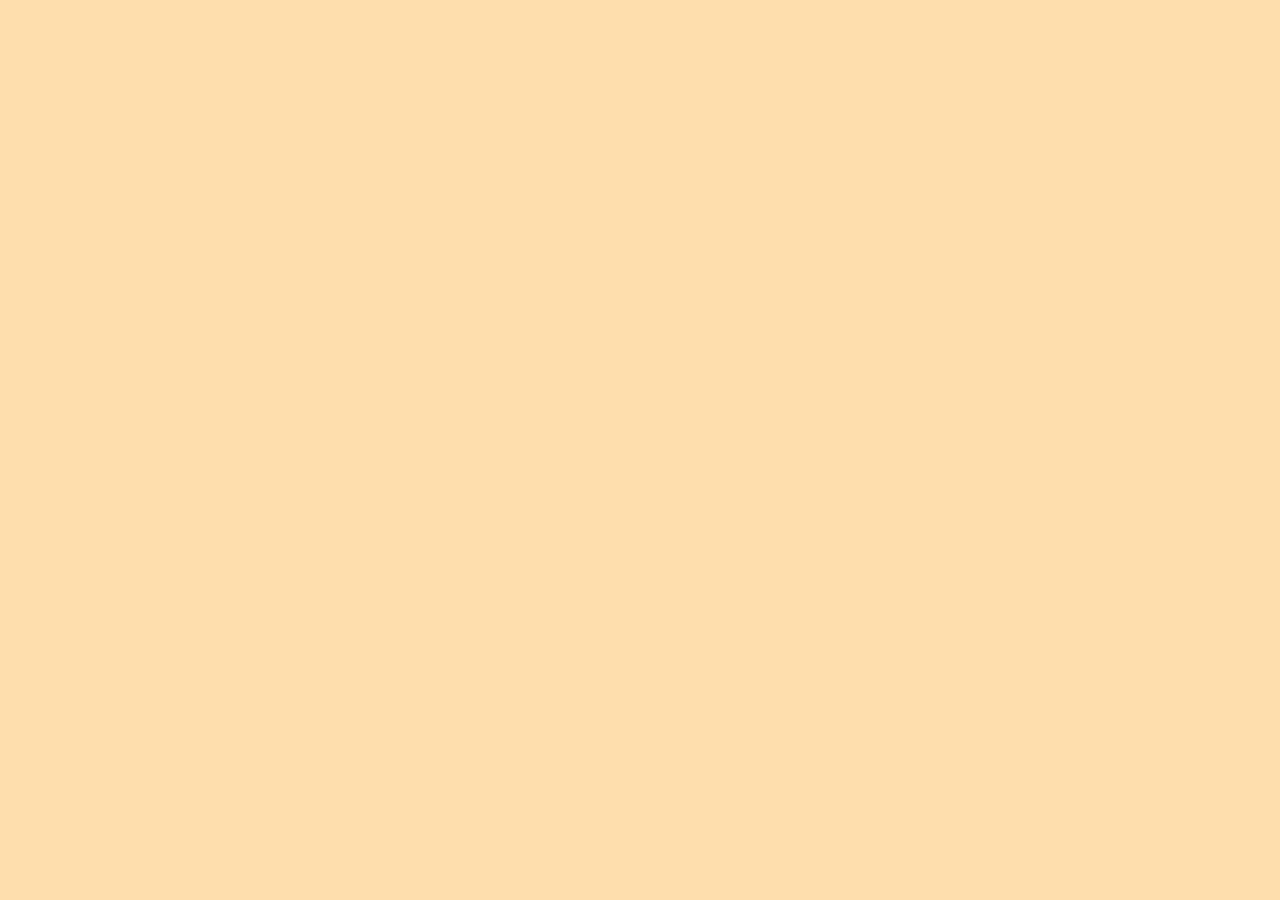
==== fanpageBrandonSanderson/relatosTemps.html @ ee8fd774 "adicionando arquivos" ====
<!DOCTYPE html>
<html lang="en">
<head>
    <meta charset="UTF-8">
    <meta name="viewport" content="width=device-width, initial-scale=1.0">
    <title>Relatos das Tempestades</title>
    <link rel="stylesheet" href="relatosTemps.css">
</head>
<body>
    
</body>
</html>
---- fanpageBrandonSanderson/relatosTemps.css ----
body {
    background-color: #FFDEAD;
}
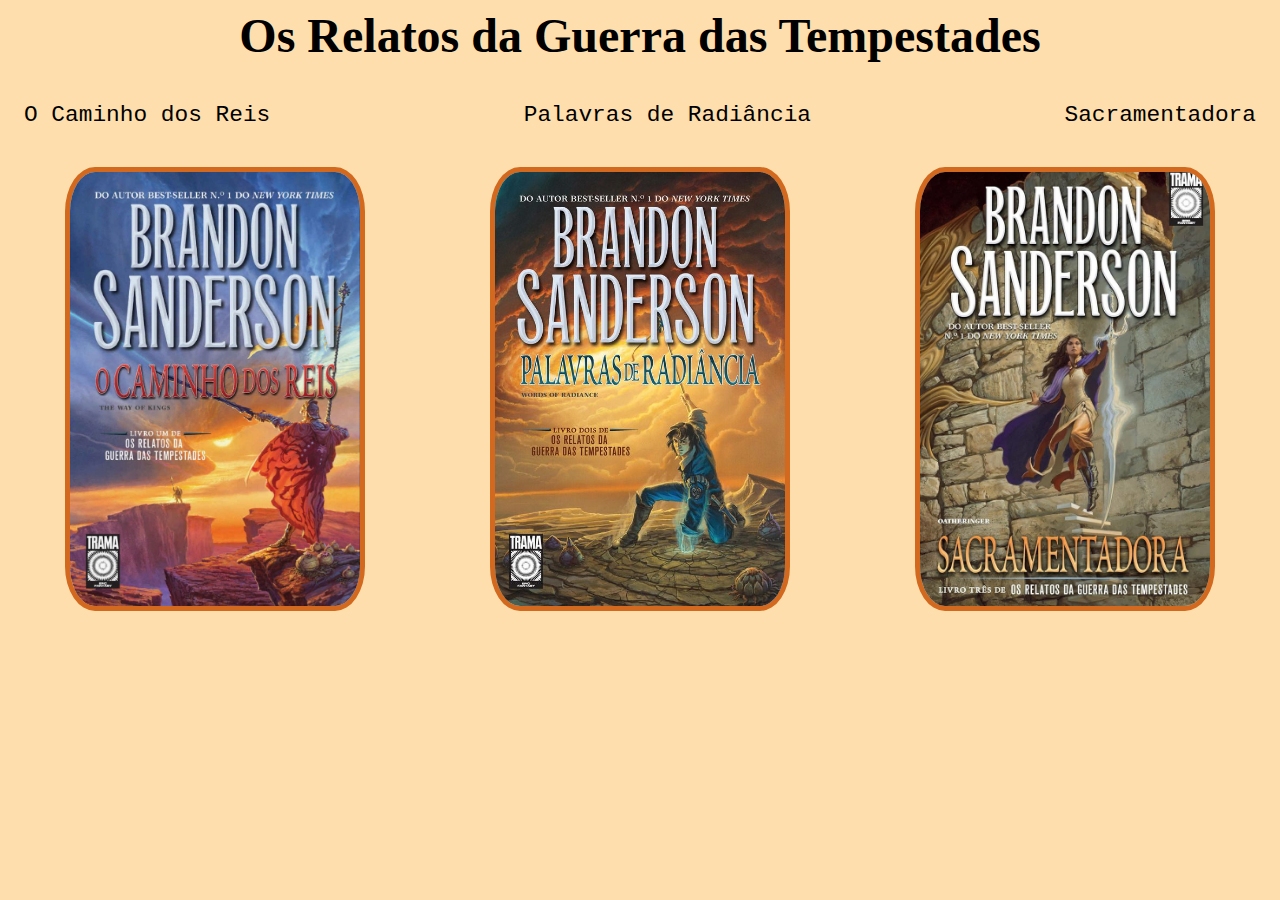
==== commit ea4e0549: "modificação da págia Relatos da Guerra das Tempestades" ====
--- a/fanpageBrandonSanderson/relatosTemps.html
+++ b/fanpageBrandonSanderson/relatosTemps.html
@@ -7,6 +7,43 @@
     <link rel="stylesheet" href="relatosTemps.css">
 </head>
 <body>
-    
+    <header>
+        <h1>Os Relatos da Guerra das Tempestades</h1>
+    </header>
+    <div class="navbar">
+        <nav>
+            <ul>
+                <li>
+                    <a href="caminhoReis.html">O Caminho dos Reis</a>
+                </li>
+
+                <li>
+                    <a href="radiancia.html">Palavras de Radiância</a>
+                </li>
+
+                <li>
+                    <a href="sacramentadora.html">Sacramentadora</a>
+                </li>
+            </ul>
+
+            <!--para adicionar mais imagens, coloque o endereço delas aqui e depois mude o 
+                grid do css para a quantidade de imagens.
+                provavelmente vai precisar mudar o tamanho da imagem-->
+            <div class="quadrantes"> <!--quadrante de imagens-->
+                <div class="quadrante">
+                    <img src="./img/oCaminhodosReis.jpg">
+                </div>
+
+                <div class="quadrante">
+                    <img src="./img/Radiancia.jpg">
+                </div>
+
+                <div class="quadrante">
+                    <img src="./img/sacramentadora.jpg">
+                </div>
+            </div>
+
+        </nav>
+    </div>
 </body>
 </html>--- a/fanpageBrandonSanderson/relatosTemps.css
+++ b/fanpageBrandonSanderson/relatosTemps.css
@@ -1,3 +1,48 @@
 body {
     background-color: #FFDEAD;
+}
+
+header h1 {
+    text-align: center;
+    font-size: 3.0rem;
+    margin: 0;
+    font-family: cursive;
+}
+
+ul {                /*modifica a estrutura da navbar*/
+    display: flex;
+    justify-content: space-between;
+    list-style-type: none;
+    align-items: center;
+    padding: 16px;
+    font-family: 'Courier New', Courier, monospace;
+    font-size: calc(1.0vw + 10px);
+}
+
+a {                 /*modifica o estilo da escrita dos hiperlinks*/
+    color: black;
+    text-decoration: none;
+}
+
+nav a:hover {
+    color: #D2691E;
+}
+
+.quadrantes {
+    display: grid;
+    grid-template-columns: repeat(3, 1fr); /*caso adicione mais imagens, mude o 3 para o total de imgs*/
+    gap: 10px;
+}
+
+.quadrante {
+    display: flex;
+    justify-content: center;
+}
+
+.quadrante img {
+    width: 70%;
+    height: auto;
+    object-fit: cover;
+    border-radius: 10%;
+    border: 5px solid #D2691E;
 }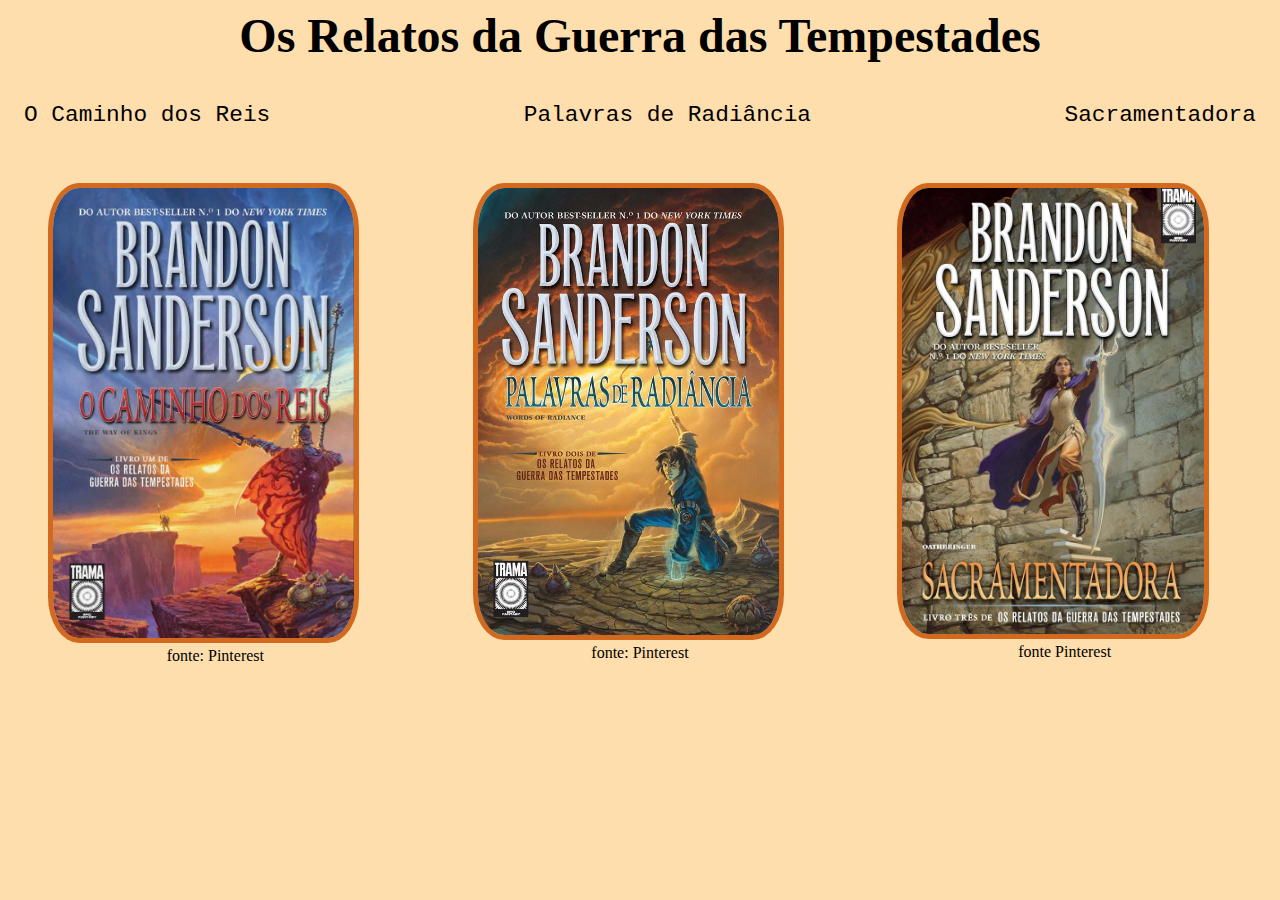
==== commit 59866794: "adicionei legendas nas capas dos livros da página Relatos da Guerra das Tempestades" ====
--- a/fanpageBrandonSanderson/relatosTemps.html
+++ b/fanpageBrandonSanderson/relatosTemps.html
@@ -31,15 +31,24 @@
                 provavelmente vai precisar mudar o tamanho da imagem-->
             <div class="quadrantes"> <!--quadrante de imagens-->
                 <div class="quadrante">
-                    <img src="./img/oCaminhodosReis.jpg">
+                    <figure>
+                        <img src="./img/oCaminhodosReis.jpg">
+                        <figcaption>fonte: Pinterest</figcaption>
+                    </figure>
                 </div>
 
                 <div class="quadrante">
-                    <img src="./img/Radiancia.jpg">
+                    <figure>
+                        <img src="./img/Radiancia.jpg">
+                        <figcaption>fonte: Pinterest</figcaption>
+                    </figure>
                 </div>
 
                 <div class="quadrante">
-                    <img src="./img/sacramentadora.jpg">
+                    <figure>
+                        <img src="./img/sacramentadora.jpg">
+                        <figcaption>fonte Pinterest</figcaption>
+                    </figure>
                 </div>
             </div>
 
--- a/fanpageBrandonSanderson/relatosTemps.css
+++ b/fanpageBrandonSanderson/relatosTemps.css
@@ -40,9 +40,13 @@
 }
 
 .quadrante img {
-    width: 70%;
+    width: 90%;         /*talvez precise mudar essa linha também, ao adicionar mais imagens*/
     height: auto;
     object-fit: cover;
     border-radius: 10%;
     border: 5px solid #D2691E;
+}
+
+figcaption {
+    text-align: center;
 }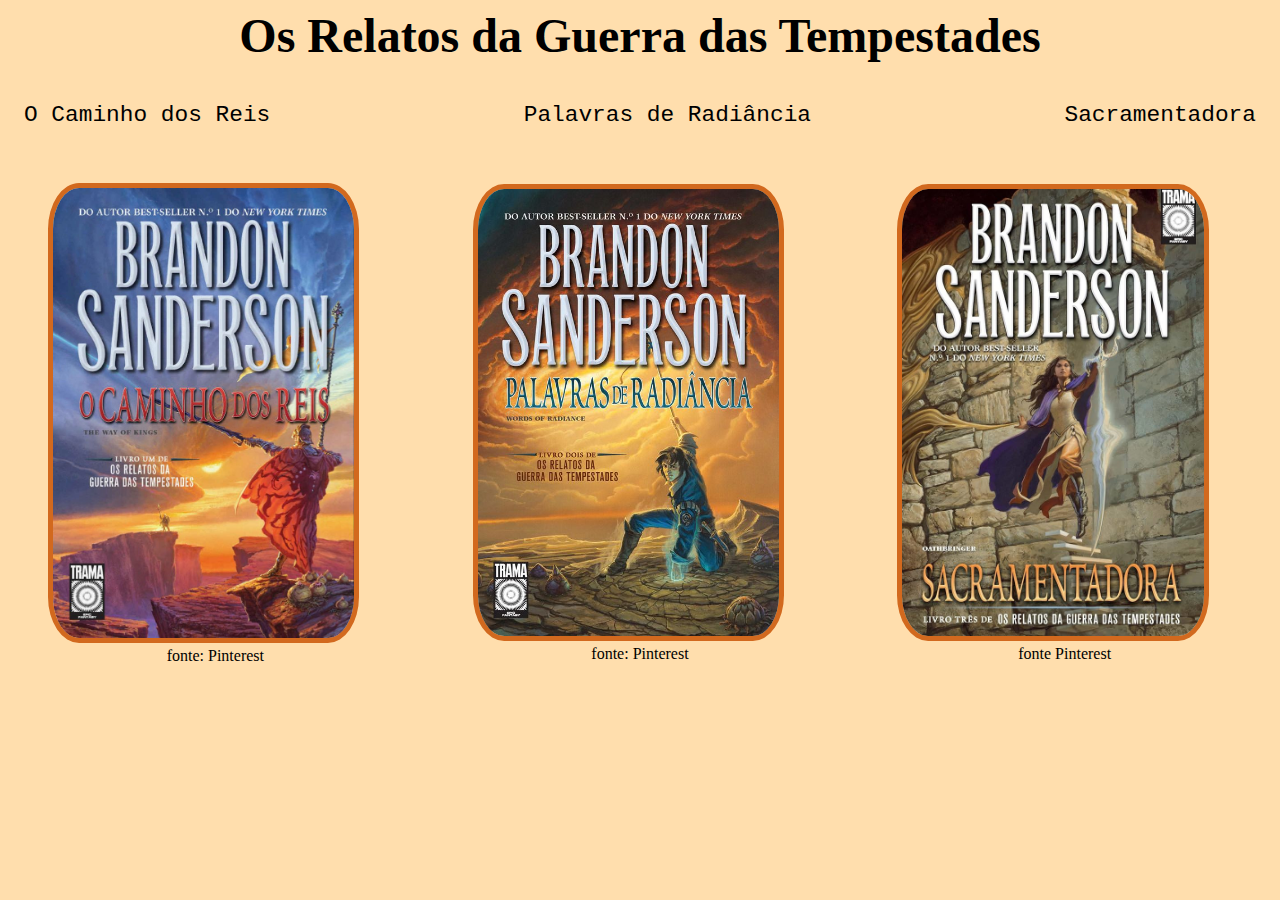
==== commit 75b2618a: "últimas modificações da página Relatos da Guerra das Tempestades" ====
--- a/fanpageBrandonSanderson/relatosTemps.html
+++ b/fanpageBrandonSanderson/relatosTemps.html
@@ -3,7 +3,7 @@
 <head>
     <meta charset="UTF-8">
     <meta name="viewport" content="width=device-width, initial-scale=1.0">
-    <title>Relatos das Tempestades</title>
+    <title>Os Relatos da Guerra das Tempestades</title>
     <link rel="stylesheet" href="relatosTemps.css">
 </head>
 <body>
--- a/fanpageBrandonSanderson/relatosTemps.css
+++ b/fanpageBrandonSanderson/relatosTemps.css
@@ -31,12 +31,15 @@
 .quadrantes {
     display: grid;
     grid-template-columns: repeat(3, 1fr); /*caso adicione mais imagens, mude o 3 para o total de imgs*/
+    justify-items: center;
+    align-items: center;
     gap: 10px;
 }
 
 .quadrante {
     display: flex;
     justify-content: center;
+    align-items: center;
 }
 
 .quadrante img {
